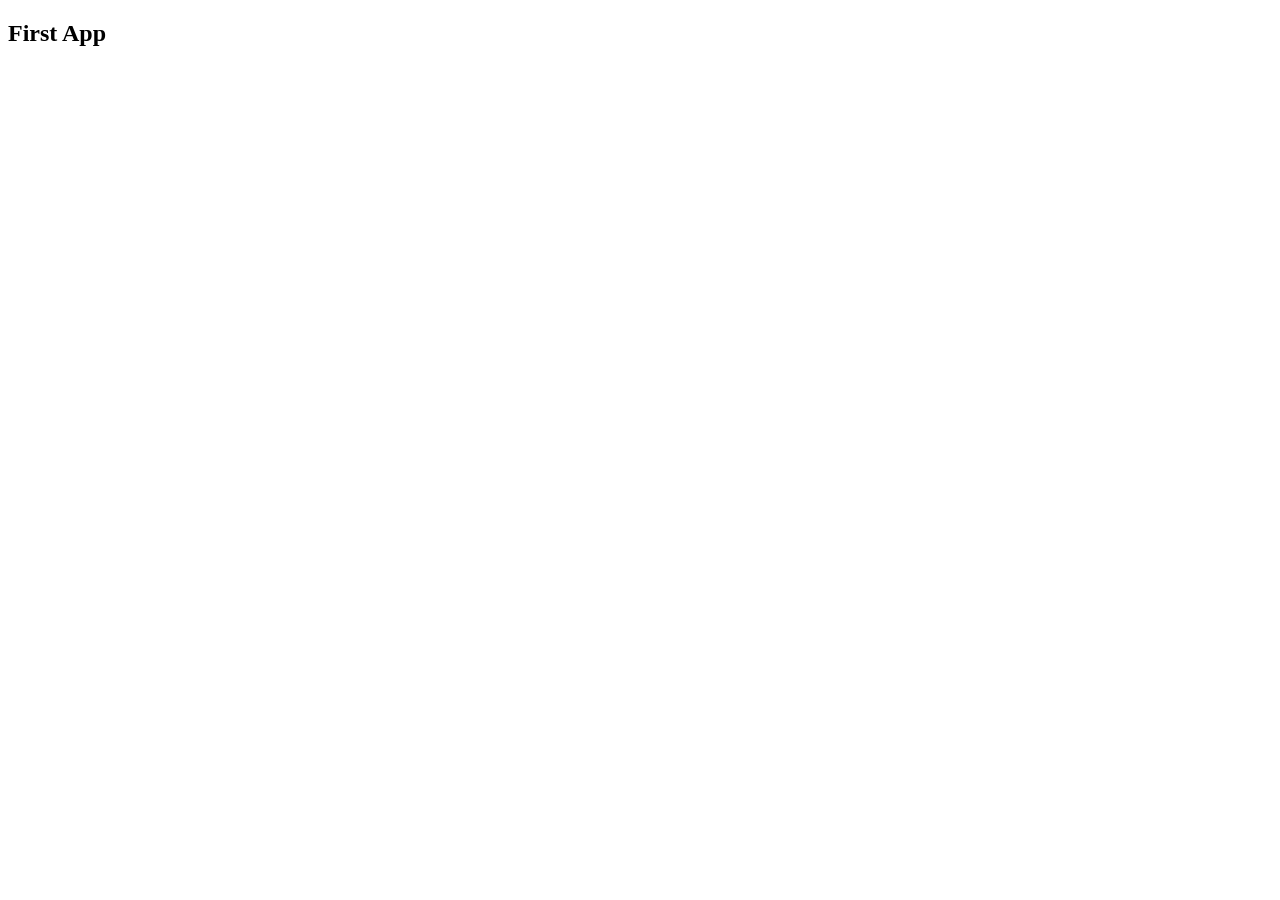
==== index.html @ df3ecf22 "Project_1 Commit" ====
<!DOCTYPE html>
<html lang="en">
<head>
    <meta charset="UTF-8">
    <meta name="viewport" content="width=device-width, initial-scale=1.0">
    <title>First App</title>
</head>
<body>
    <h2>First App</h2>
</body>
</html>
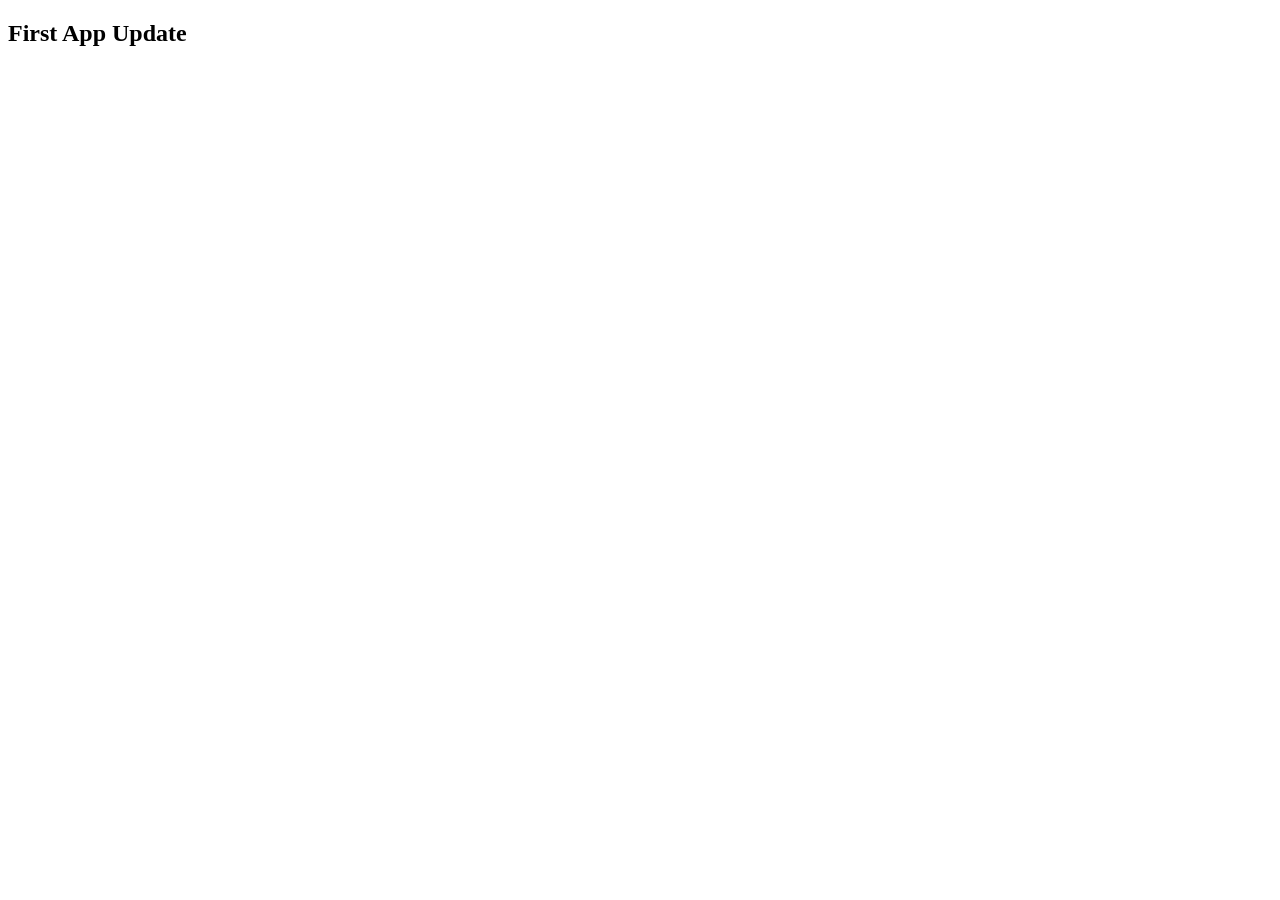
==== commit cc531457: "New Update" ====
--- a/index.html
+++ b/index.html
@@ -6,6 +6,6 @@
     <title>First App</title>
 </head>
 <body>
-    <h2>First App</h2>
+    <h2>First App Update</h2>
 </body>
 </html>
